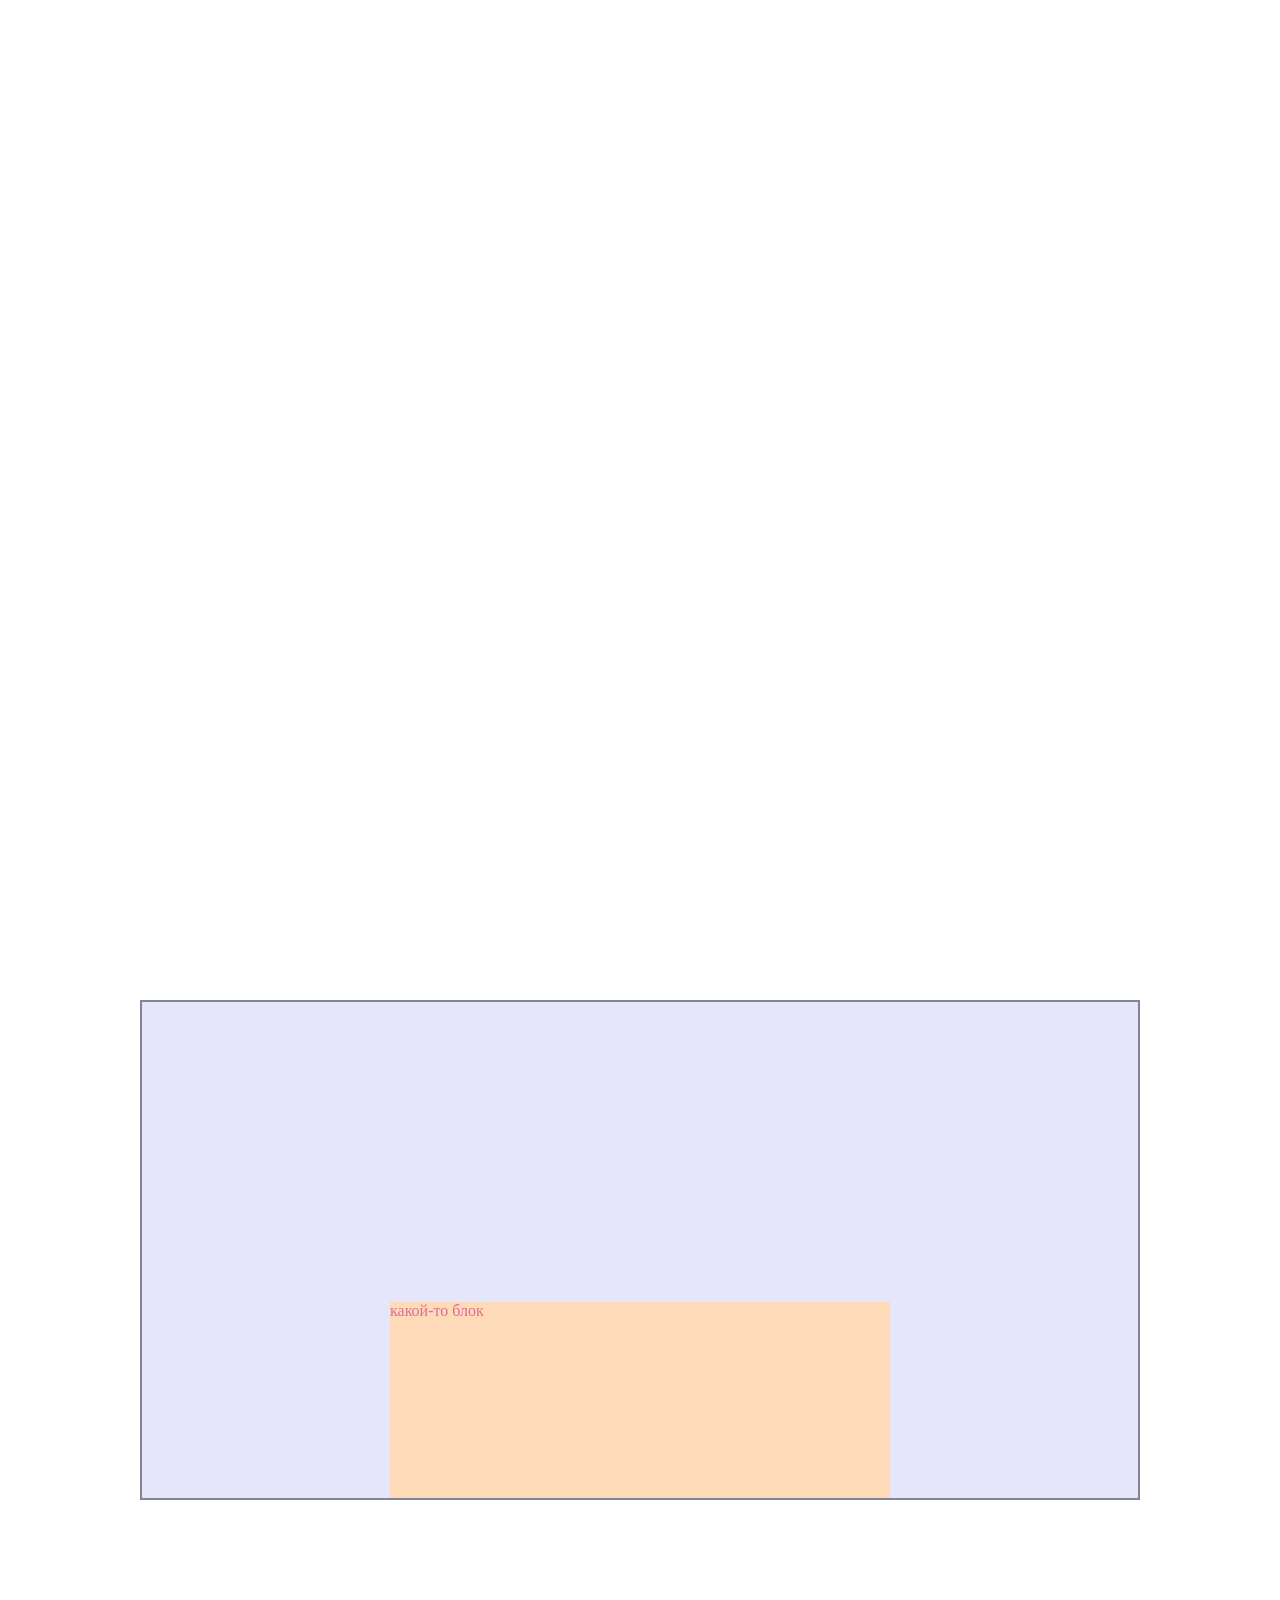
==== index.html @ 4f554258 "выполнение 4х заданий" ====
<!DOCTYPE html>
<html lang="ru">

<head>
    <meta charset="UTF-8">
    <meta name="viewport" content="width=device-width, initial-scale=1.0">
    <title>Анимация по скроллу</title>
    <link rel="stylesheet" href="css/style.css">
</head>

<body>
    <div class="container">
        <div class="block">
            какой-то блок
        </div>
    </div>


</body>

</html>
---- css/style.css ----
*,
*::after,
*::before {
    margin: 0;
    padding: 0;
    box-sizing: border-box;
}

.block {
    margin-top: 300px; /*чтобы был виден скролл*/
    margin-bottom: 300px;
    margin-left: auto;
    margin-right: auto;
    width: 500px;
    height: 200px;
    background: peachpuff;
    color: palevioletred;
    animation: appear 4s;
    animation-timeline: scroll(root block);
}

.container {
    width: 1000px;
    height: 500px;
    overflow-y: scroll; /*как блок должен себя вести при переполнении*/
    background: lavender;
    border: 2px solid rgb(131, 131, 148);
    margin-top: 1000px;
    margin: 1000px auto;
    animation: gradient;
    animation-timeline: scroll(self block);
}


@keyframes appear /*появление*/ {
    0%  {
        background: peachpuff;
        opacity: 0.1;
        transform: scale(0.1);
    }
    50% {
        background-color: peachpuff;
        opacity: 0.5;
        transform: scale(1.2);

    }
    100% {
        background-color: antiquewhite;
        opacity: 1;
        transform: scale(1);
    }
}


@keyframes gradient {
    from {
        background: lavender;
    }
    to {
        background: rgb(176, 176, 235);
    }
}
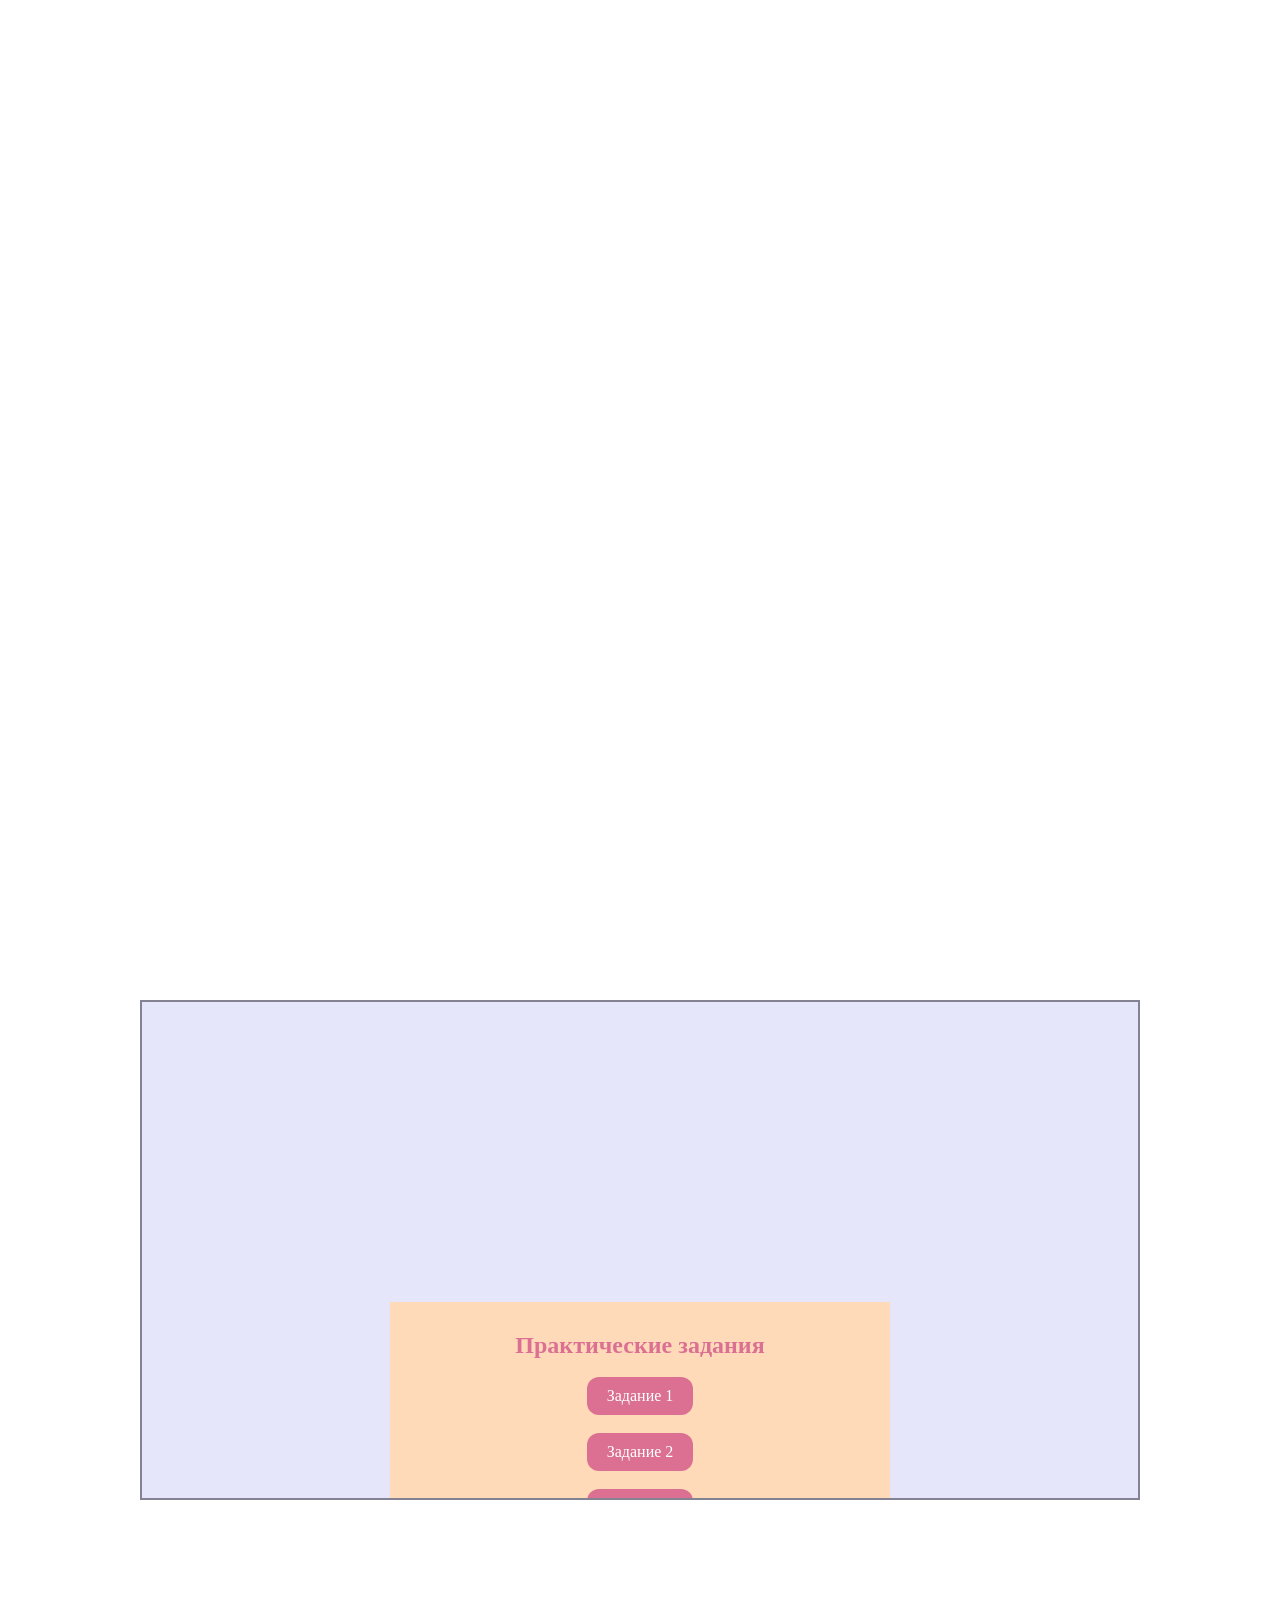
==== commit e42d0aaa: "сделана главная страница с переходами на задания" ====
--- a/index.html
+++ b/index.html
@@ -9,11 +9,19 @@
 </head>
 
 <body>
-    <div class="container">
-        <div class="block">
-            какой-то блок
-        </div>
+   <div class="container">
+    <div class="block">
+        <h2>Практические задания</h2>
+        <br>
+        <a href="task1.html">Задание 1</a><br><br>
+        <a href="task2.html">Задание 2</a><br><br>
+        <a href="task3.html">Задание 3</a><br><br>
+        <a href="task4.html">Задание 4</a><br><br>
+        <a href="task5.html">Задание 5</a><br><br>
+        <a href="task6.html">Задание 6</a><br><br>
+        <a href="task7.html">Задание 7</a>
     </div>
+</div>
 
 
 </body>
--- a/css/style.css
+++ b/css/style.css
@@ -12,9 +12,11 @@
     margin-left: auto;
     margin-right: auto;
     width: 500px;
-    height: 200px;
+    height: 0 auto;
     background: peachpuff;
     color: palevioletred;
+    text-align: center;
+    padding: 30px;
     animation: appear 4s;
     animation-timeline: scroll(root block);
 }
@@ -31,8 +33,25 @@
     animation-timeline: scroll(self block);
 }
 
+.block a {
 
-@keyframes appear /*появление*/ {
+    text-decoration: none;
+    color: white;
+    background: palevioletred;
+    padding: 10px 20px;
+    border-radius: 12px;
+    display: inline-block;
+    transition:.3s;
+}
+
+
+.block a:hover {
+    background: rgb(199,78,118);
+    transform: scale(1.1);
+}
+
+
+@keyframes appear {
     0%  {
         background: peachpuff;
         opacity: 0.1;
